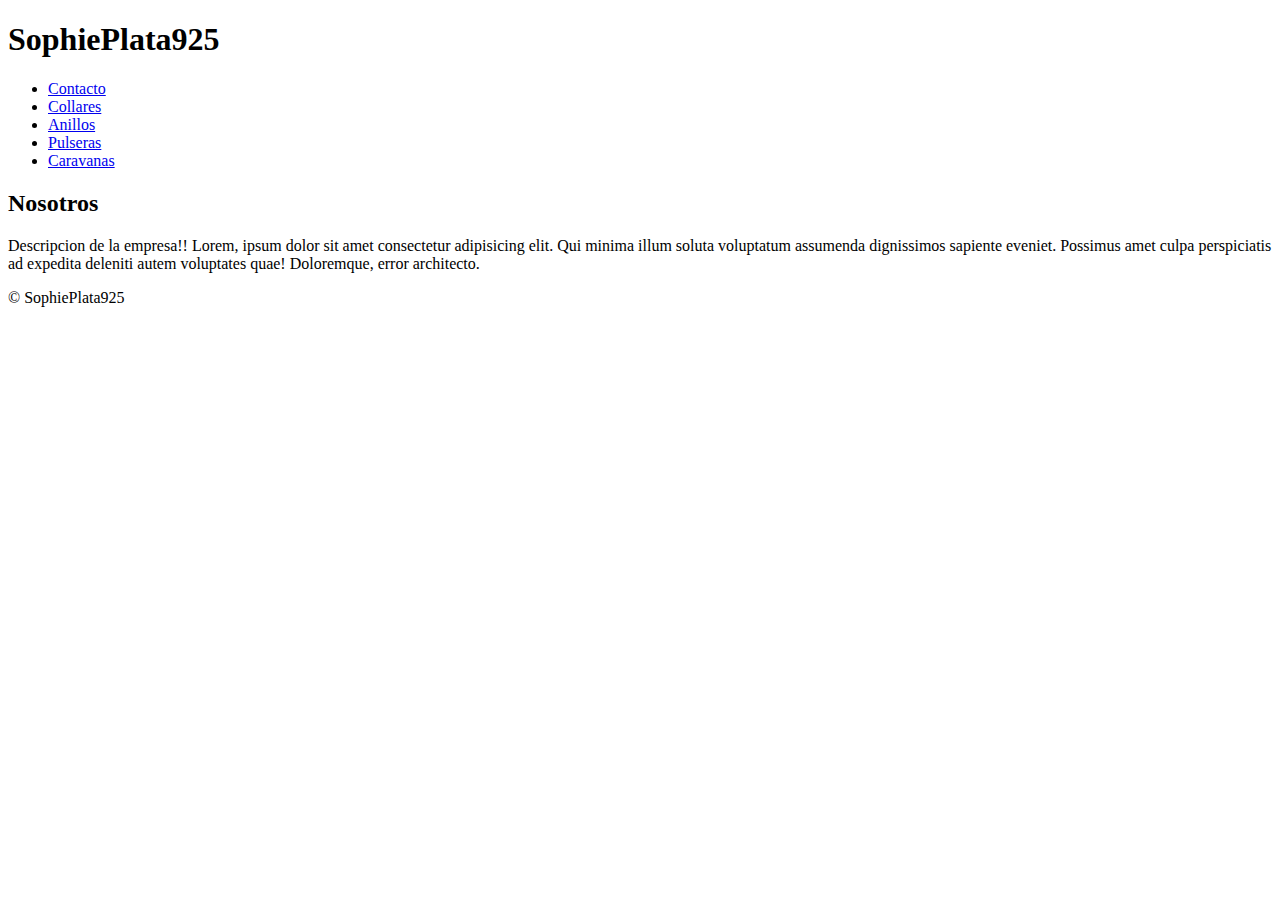
==== index.html @ 64dc6bb1 "Version 12022023" ====
<!DOCTYPE html>
<html>
	<head>
		<title>SophiePlata925</title>
	</head>
	<body id="cuerpo">
		<!-- Linkeo de css -->
		<link rel="stylesheet" href="./estilos/style.css">

		<header>
			<h1>SophiePlata925</h1>
			<nav>
				<ul>
					<li><a href="./pages/contacto.html">Contacto</a></li>
					<li><a href="./pages/collares.html">Collares</a></li>
					<li><a href="./pages/anillos.html">Anillos</a></li>
					<li><a href="./pages/pulseras.html">Pulseras</a></li>
					<li><a href="./pages/caravanas.html">Caravanas</a></li>
				</ul>
			</nav>
		</header>
		<section id="nosotros">
        	<h2>Nosotros</h2>
        	<p id="Descripcion"> Descripcion de la empresa!!
			Lorem, ipsum dolor sit amet consectetur adipisicing elit.
			Qui minima illum soluta voluptatum assumenda dignissimos sapiente eveniet.
			Possimus amet culpa perspiciatis ad expedita deleniti autem voluptates quae! 
			Doloremque, error architecto.</p>
        	<!--Descripcion de la empresa-->
    	</section>
    	<footer>
			<p id="Registrado">&copy; SophiePlata925</p>
		</footer>
	</body>
</html>
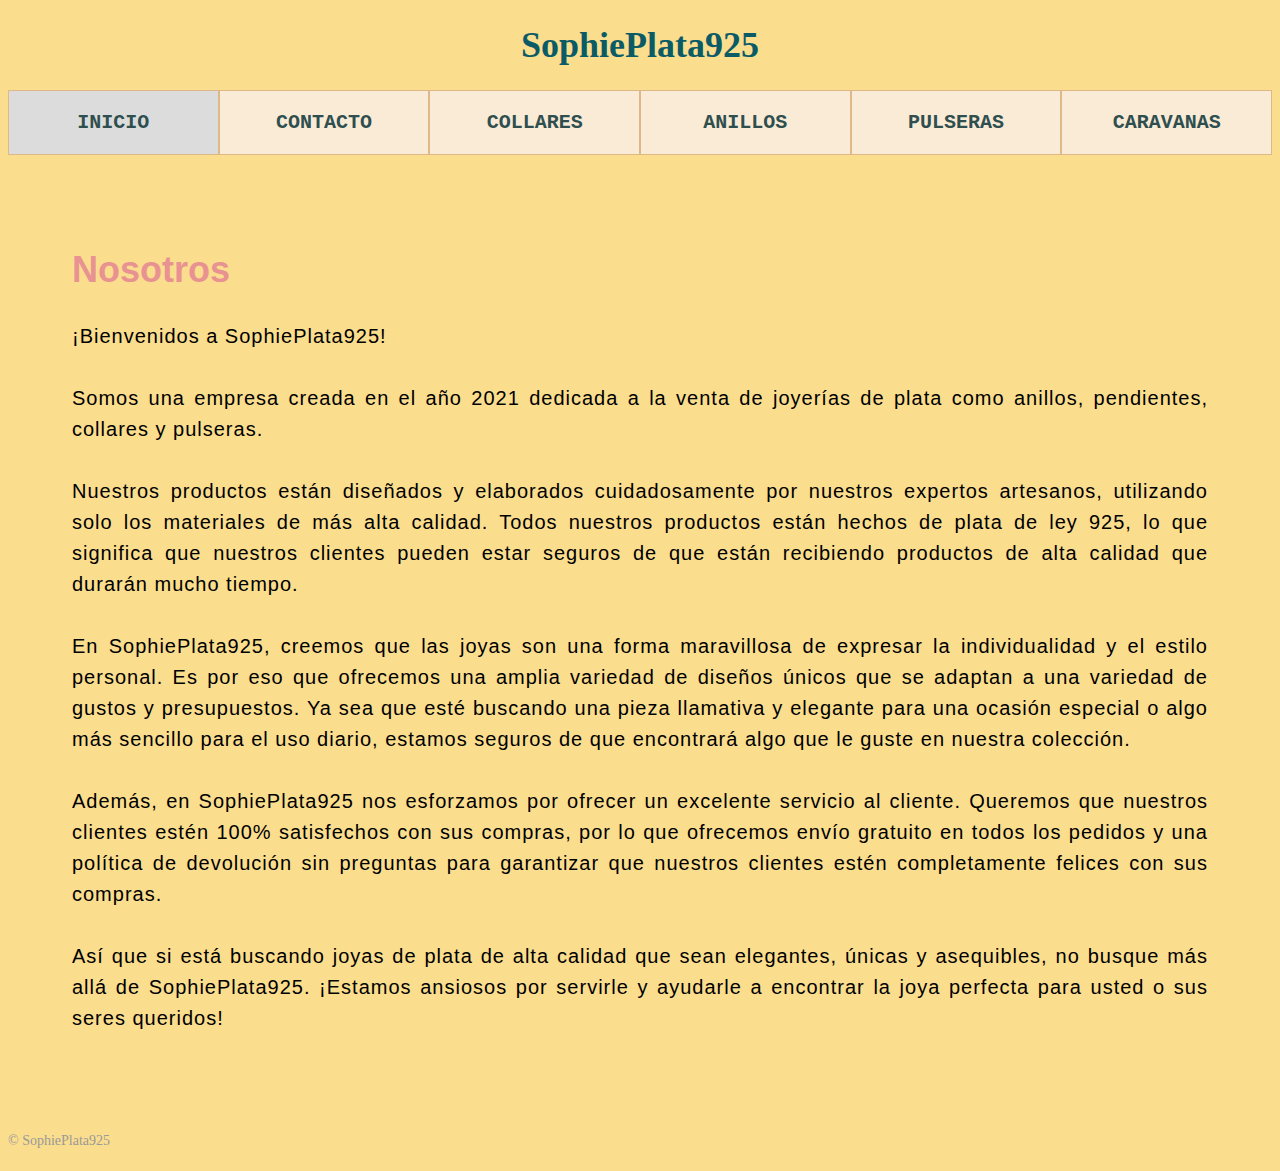
==== commit 34a6a289: "Menu funcional" ====
--- a/index.html
+++ b/index.html
@@ -5,27 +5,32 @@
 	</head>
 	<body id="cuerpo">
 		<!-- Linkeo de css -->
-		<link rel="stylesheet" href="./estilos/style.css">
+		<link rel="stylesheet" href="./style/styleindex.css">
 
 		<header>
-			<h1>SophiePlata925</h1>
+			<h1 class="title">SophiePlata925</h1>
 			<nav>
-				<ul>
-					<li><a href="./pages/contacto.html">Contacto</a></li>
-					<li><a href="./pages/collares.html">Collares</a></li>
-					<li><a href="./pages/anillos.html">Anillos</a></li>
-					<li><a href="./pages/pulseras.html">Pulseras</a></li>
-					<li><a href="./pages/caravanas.html">Caravanas</a></li>
+				<ul class="listStyle">
+					<li class="listItem active"><a class="listAnchor" href="./index.html">Inicio</a></li>
+					<li class="listItem"><a class="listAnchor" href="./pages/contacto.html">Contacto</a></li>
+					<li class="listItem"><a class="listAnchor" href="./pages/collares.html">Collares</a></li>
+					<li class="listItem"><a class="listAnchor" href="./pages/anillos.html">Anillos</a></li>
+					<li class="listItem"><a class="listAnchor" href="./pages/pulseras.html">Pulseras</a></li>
+					<li class="listItem"><a class="listAnchor" href="./pages/caravanas.html">Caravanas</a></li>
 				</ul>
 			</nav>
 		</header>
 		<section id="nosotros">
         	<h2>Nosotros</h2>
-        	<p id="Descripcion"> Descripcion de la empresa!!
-			Lorem, ipsum dolor sit amet consectetur adipisicing elit.
-			Qui minima illum soluta voluptatum assumenda dignissimos sapiente eveniet.
-			Possimus amet culpa perspiciatis ad expedita deleniti autem voluptates quae! 
-			Doloremque, error architecto.</p>
+        	<p id="Descripcion"> ¡Bienvenidos a SophiePlata925! <br><br> Somos una empresa creada en el año 2021 dedicada a la venta de joyerías de plata como anillos, pendientes, collares y pulseras.
+				<br><br>
+				Nuestros productos están diseñados y elaborados cuidadosamente por nuestros expertos artesanos, utilizando solo los materiales de más alta calidad. Todos nuestros productos están hechos de plata de ley 925, lo que significa que nuestros clientes pueden estar seguros de que están recibiendo productos de alta calidad que durarán mucho tiempo.
+				<br><br>
+				En SophiePlata925, creemos que las joyas son una forma maravillosa de expresar la individualidad y el estilo personal. Es por eso que ofrecemos una amplia variedad de diseños únicos que se adaptan a una variedad de gustos y presupuestos. Ya sea que esté buscando una pieza llamativa y elegante para una ocasión especial o algo más sencillo para el uso diario, estamos seguros de que encontrará algo que le guste en nuestra colección.
+				<br><br>
+				Además, en SophiePlata925 nos esforzamos por ofrecer un excelente servicio al cliente. Queremos que nuestros clientes estén 100% satisfechos con sus compras, por lo que ofrecemos envío gratuito en todos los pedidos y una política de devolución sin preguntas para garantizar que nuestros clientes estén completamente felices con sus compras.
+				<br><br>
+				Así que si está buscando joyas de plata de alta calidad que sean elegantes, únicas y asequibles, no busque más allá de SophiePlata925. ¡Estamos ansiosos por servirle y ayudarle a encontrar la joya perfecta para usted o sus seres queridos!</p>
         	<!--Descripcion de la empresa-->
     	</section>
     	<footer>
--- a/style/styleindex.css
+++ b/style/styleindex.css
@@ -0,0 +1,112 @@
+/* Colores a usar
+0B5B67
+E89292
+FBDD8E (Fondo)
+F6BABA*/
+
+#cuerpo {
+  background-color: #FBDD8E;
+}
+
+/* Estilo de todas las etiquetas h1 */
+h1 {
+  font-size: 36px;
+  color: #0B5B67;
+  Font-family: sans-serif;
+}
+
+h2 {
+  font-size: 36px;
+  color: #E89292;
+  Font-family: sans-serif;
+}
+
+/* Propiedades de color, ancho, relleno, borde a todos los botones del sitio que tengan asignado el id #boton. */
+
+#boton {
+  background-color: rgb(168, 167, 167);
+  color: #fff;
+  width: 100px;
+  padding: 20px;
+  border: 1px solid #000;
+  border-radius: 5px;
+}
+
+/* párrafos de tu web escritos en tipografía sans-serif, 14px de cuerpo de letra, interlineado de 18px y  separación de 20 píxeles entra párrado y párrafo*/
+#Descripcion {
+  text-align: justify;
+  font-family: 'Lucida Sans', 'Lucida Sans Regular', 'Lucida Grande', 'Lucida Sans Unicode', Geneva, Verdana, sans-serif;
+  font-size: 20px;
+  color: rgb(0, 0, 0);
+  letter-spacing: 1px;
+  line-height: 31px;
+  margin-bottom: 20px;
+}
+
+.title {
+  text-align: center;
+  font-family: math;
+}
+
+#Registrado {
+  font-family: 'Open Sans';
+  font-size: 14px;
+  color: rgb(153, 153, 153);
+  line-height: 18px;
+  margin-bottom: 20px;
+}
+
+
+#nosotros {
+  padding: 4em;
+}
+
+
+#collares {
+  display: inline;
+}
+
+#collares {
+  margin-bottom: 5px;
+  margin-left: 10px;
+  margin-right: 12px;
+  margin-top: 15px;
+}
+
+.listStyle {
+  display: flex;
+  flex-grow: 1;
+  justify-content: space-between;
+  list-style: none;
+  padding: 0;
+  margin: 0;
+}
+
+.listItem {
+  font-family: monospace;
+  padding: 1em;
+  font-size: 20px;
+  background-color: antiquewhite;
+  border-style: solid;
+  border-width: 1px;
+  color: burlywood;
+  text-transform: uppercase;
+  inline-size: -webkit-fill-available;
+  text-align: center;
+}
+
+.listItem:hover {
+  background-color: gray;
+}
+
+.active {
+  background-color: gainsboro;
+}
+
+
+
+.listAnchor {
+  text-decoration: none;
+  color: darkslategray;
+  font-weight: 600;
+}